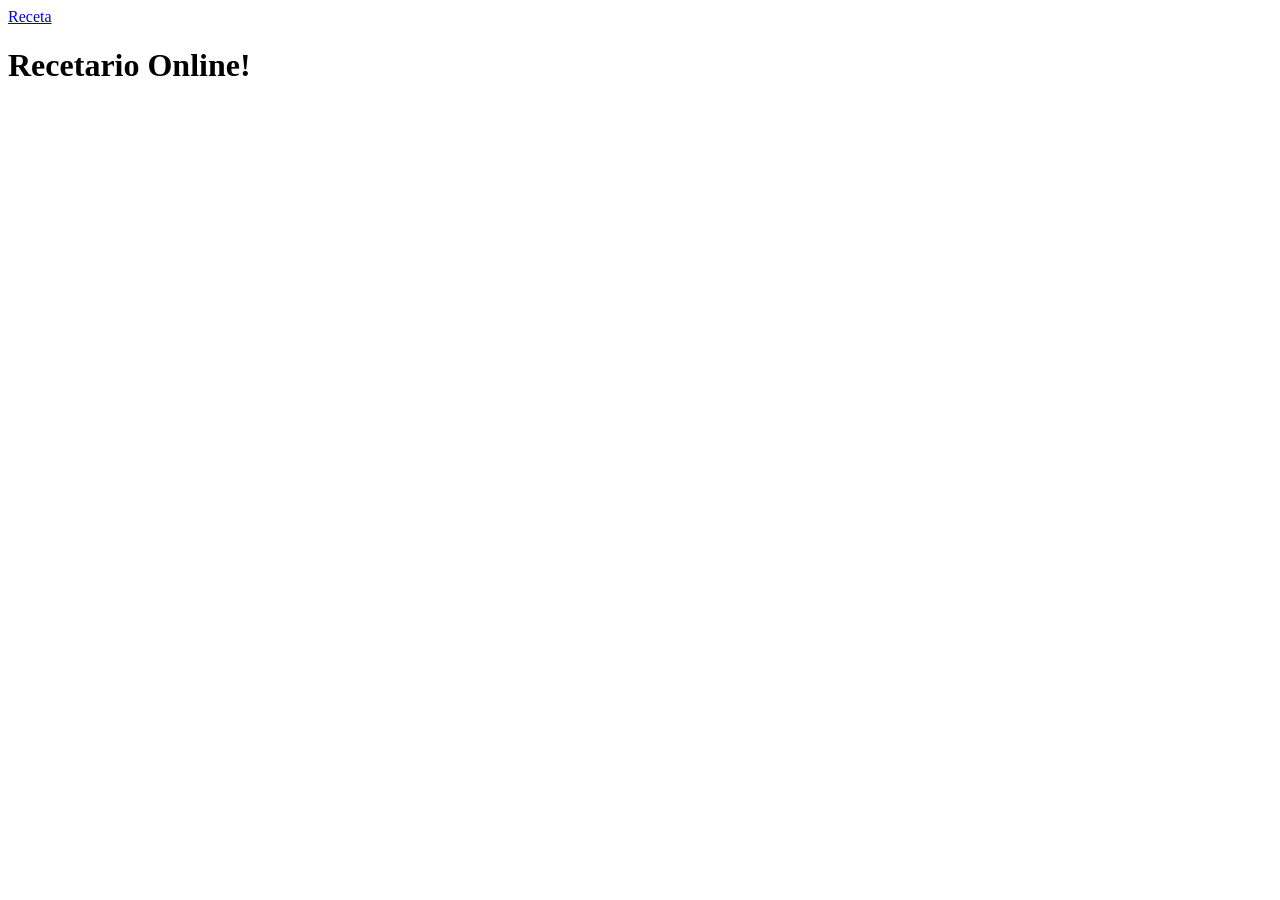
==== index.html @ 2e6d7064 "Creacion de repositorio" ====
<!doctype html>
<html lang="en">
  <head>
    <meta charset="UTF-8" />
    <meta name="viewport" content="width=device-width, initial-scale=1.0" />
    <title>Recetario Online!</title>
  </head>
  <body>
    <nav>
      <a href="receta.html">Receta</a>
    </nav>
    <h1>Recetario Online!</h1>
  </body>
</html>
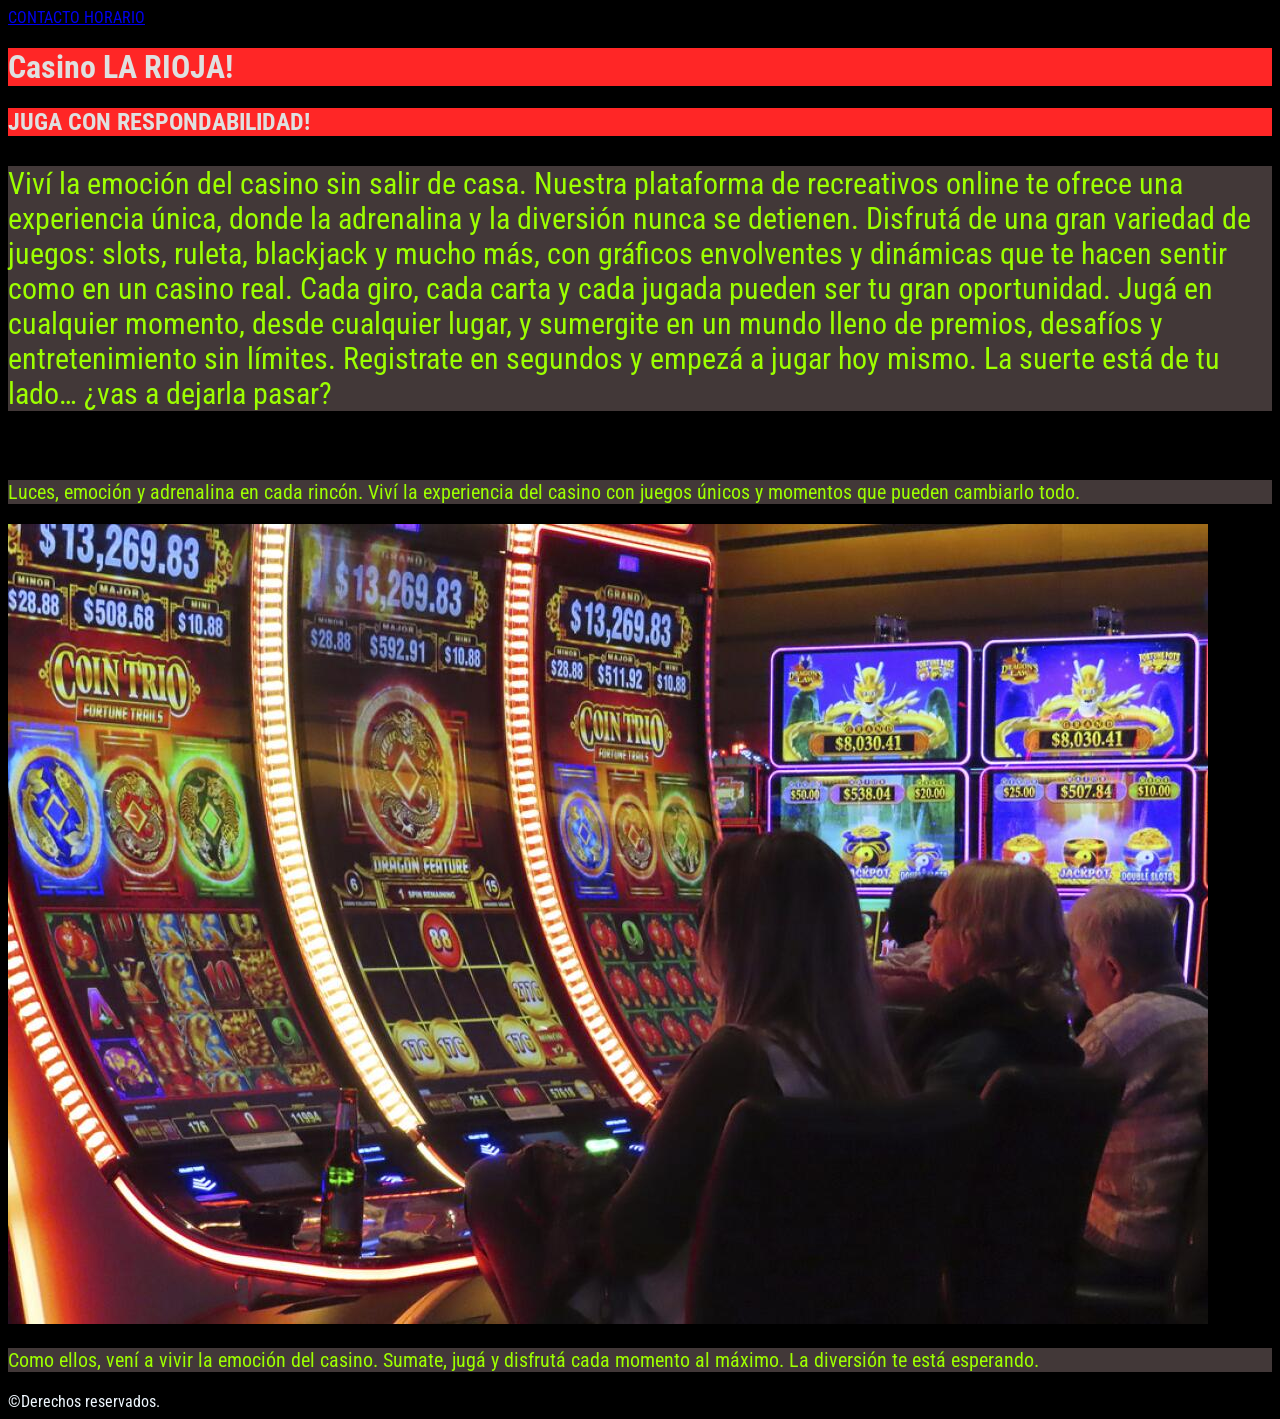
==== commit fc312e5b: "Agregamos informacion y estilos a horario y receta" ====
--- a/index.html
+++ b/index.html
@@ -3,12 +3,46 @@
   <head>
     <meta charset="UTF-8" />
     <meta name="viewport" content="width=device-width, initial-scale=1.0" />
-    <title>Recetario Online!</title>
+    <link rel="stylesheet" href="style.css" />
+    <title>Casino LA RIOJA!</title>
   </head>
   <body>
-    <nav>
-      <a href="receta.html">Receta</a>
-    </nav>
-    <h1>Recetario Online!</h1>
+    <header>
+      <nav>
+        <a href="receta.html">CONTACTO </a>
+        <a href="horario.html">HORARIO</a>
+      </nav>
+      <h1>Casino LA RIOJA!</h1>
+      <h2>JUGA CON RESPONDABILIDAD!</h2>
+    </header>
+    <main>
+      <p id="main">
+        Viví la emoción del casino sin salir de casa. Nuestra plataforma de
+        recreativos online te ofrece una experiencia única, donde la adrenalina
+        y la diversión nunca se detienen. Disfrutá de una gran variedad de
+        juegos: slots, ruleta, blackjack y mucho más, con gráficos envolventes y
+        dinámicas que te hacen sentir como en un casino real. Cada giro, cada
+        carta y cada jugada pueden ser tu gran oportunidad. Jugá en cualquier
+        momento, desde cualquier lugar, y sumergite en un mundo lleno de
+        premios, desafíos y entretenimiento sin límites. Registrate en segundos
+        y empezá a jugar hoy mismo. La suerte está de tu lado… ¿vas a dejarla
+        pasar?
+      </p>
+      <img
+        src="https://www.shutterstock.com/image-photo/corfu-greece-august-9-2024-600nw-2630763051.jpg"
+        alt=""
+      />
+      <p id="img1">
+        Luces, emoción y adrenalina en cada rincón. Viví la experiencia del
+        casino con juegos únicos y momentos que pueden cambiarlo todo.
+      </p>
+
+      <img src="casino.jpg" alt="" />
+      <p id="img2">
+        Como ellos, vení a vivir la emoción del casino. Sumate, jugá y disfrutá
+        cada momento al máximo. La diversión te está esperando.
+      </p>
+    </main>
+    <footer>&copy;Derechos reservados.</footer>
   </body>
 </html>
--- a/style.css
+++ b/style.css
@@ -0,0 +1,65 @@
+@import url("https://fonts.googleapis.com/css2?family=Roboto+Condensed:ital,wght@0,100..900;1,100..900&display=swap");
+
+body {
+  font-family: "Roboto Condensed", sans-serif;
+  background-color: rgb(0, 0, 0);
+}
+
+h1 {
+  background-color: rgb(255, 38, 38);
+  color: rgb(223, 224, 224);
+}
+
+h2 {
+  background-color: rgb(255, 38, 38);
+  color: rgb(223, 224, 224);
+}
+
+#main {
+  color: rgb(157, 255, 0);
+  background-color: rgb(66, 56, 56);
+  font-size: 30px;
+}
+
+#img1 {
+  color: rgb(157, 255, 0);
+  background-color: rgb(66, 56, 56);
+  font-size: 20px;
+}
+
+#img2 {
+  color: rgb(157, 255, 0);
+  background-color: rgb(66, 56, 56);
+  font-size: 20px;
+}
+
+footer {
+  color: aliceblue;
+}
+
+ul {
+  color: rgb(157, 255, 0);
+  background-color: rgb(66, 56, 56);
+  font-size: 30px;
+}
+
+ol {
+  color: rgb(157, 255, 0);
+  background-color: rgb(66, 56, 56);
+  font-size: 30px;
+}
+
+table {
+  color: rgb(157, 255, 0);
+  background-color: rgb(66, 56, 56);
+}
+
+th,
+td {
+  border: 1px solid black;
+  padding: 8px;
+}
+th {
+  background-color: #333;
+  color: white;
+}
